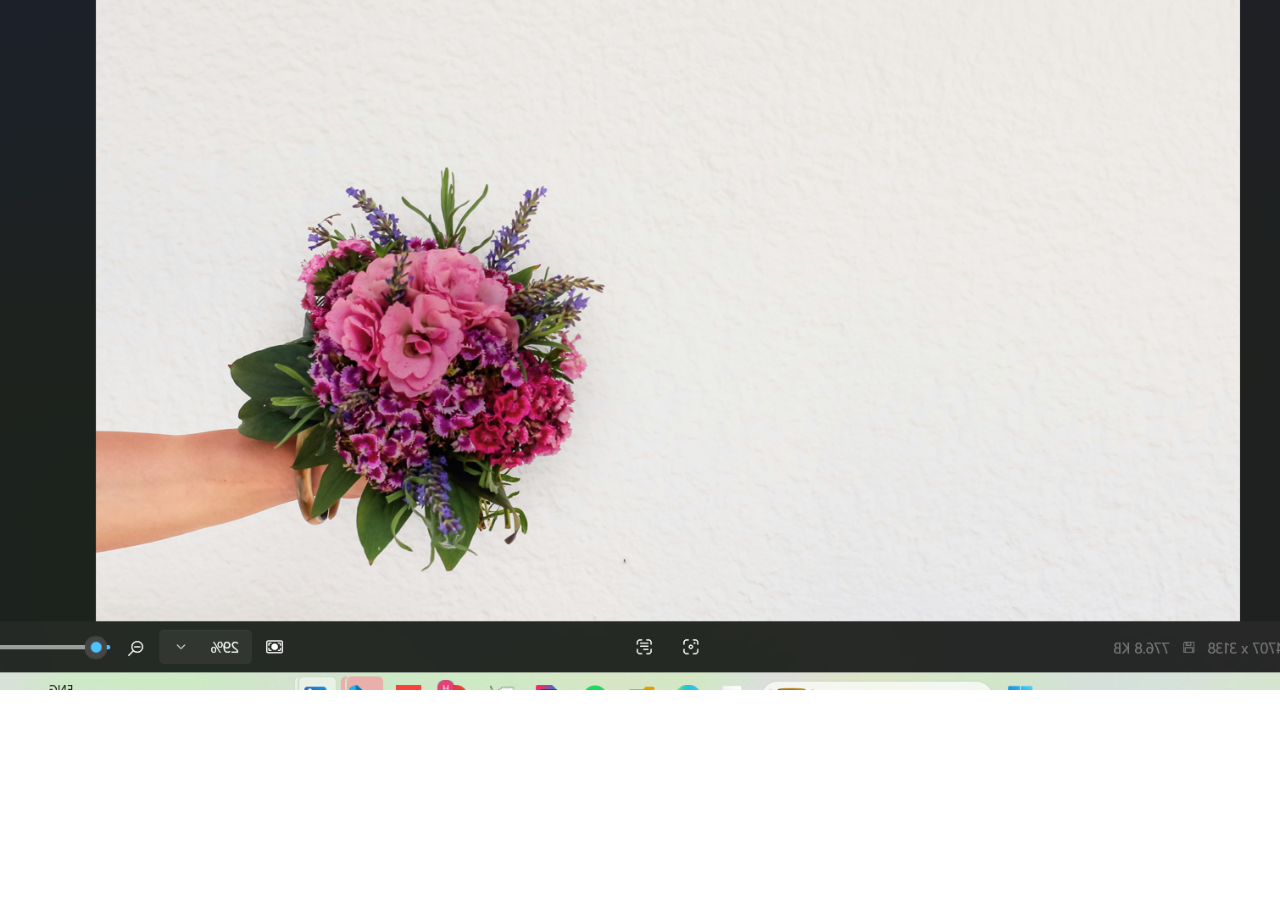
==== index.html @ 0ea35d05 "change" ====
<!DOCTYPE html PUBLIC "-//W3C//DTD XHTML 1.0 Strict//EN" "http://www.w3.org/TR/xhtml1/DTD/xhtml1-strict.dtd">
<html xml:lang="en" xmlns="http://www.w3.org/1999/xhtml">
<head>
    <meta http-equiv="Content-Type" content="text/html; charset=UTF-8">
    <title>HBD love</title>	    
    <link type="text/css" rel="stylesheet" href="./file/default.css">
    <script type="text/javascript" src="./file/jquery.min.js"></script>
    <script type="text/javascript" src="./file/jscex.min.js"></script>
    <script type="text/javascript" src="./file/jscex-parser.js"></script>
    <script type="text/javascript" src="./file/jscex-jit.js"></script>
    <script type="text/javascript" src="./file/jscex-builderbase.min.js"></script>
    <script type="text/javascript" src="./file/jscex-async.min.js"></script>
    <script type="text/javascript" src="./file/jscex-async-powerpack.min.js"></script>
    <script type="text/javascript" src="./file/functions.js" charset="utf-8"></script>
    <script type="text/javascript" src="./file/love.js" charset="utf-8"></script>
    <script>
        function playAudio() {
            var audio = document.getElementById("myAudio");
            audio.play();
        }
    </script>
</head>
<body>
    <div id="main">
        <div id="error"><a href="http://www.google.cn/chrome/intl/zh-CN/landing_chrome.html?hl=zh-CN&brand=CHMI">Chrome</a> (<a href="http://firefox.com.cn/download/">Firefox</a>)</div>
        <audio autoplay="autoplay" loop="loop" height="100" width="100" id="myAudio">
            <source src="aud.mp3" type="audio/mp3" />
            <embed height="100" width="100" src="aud.mp3" />
        </audio>
        <div id="wrap">
            <div id="text">
                <div id="code">
                    <span class="say">Happy Birthday, My Love ❤️</span><br>
                    <span class="say">Happy Birthday to the girl who stole my heart… and still pretends she’s innocent about it 😌</span><br>
                    <span class="say">Thank you for loving me the way you do.</span><br>
                    <span class="say">Thank you for choosing me every day.</span><br>
                    <span class="say">I LOVE YOU ❤️❤️</span><br>
                    <button id="openBtn" class="simple" onclick="window.location.href='index2.html'">Click Here Baby</button>
            </div>
            </div>
            <canvas id="canvas" width="1100" height="680"></canvas>
        </div>
    </div>

    <script>
    (function() {
        var canvas = $('#canvas');
		
        if (!canvas[0].getContext) {
            $("#error").show();
            return false;
        }

        var width = canvas.width();
        var height = canvas.height();        
        canvas.attr("width", width);
        canvas.attr("height", height);

        var opts = {
            seed: {
                x: width / 2 - 20,
                color: "rgb(190, 26, 37)",
                scale: 2
            },
            branch: [
                [535, 680, 570, 250, 500, 200, 30, 100, [
                    [540, 500, 455, 417, 340, 400, 13, 100, [
                        [450, 435, 434, 430, 394, 395, 2, 40]
                    ]],
                    [550, 445, 600, 356, 680, 345, 12, 100, [
                        [578, 400, 648, 409, 661, 426, 3, 80]
                    ]],
                    [539, 281, 537, 248, 534, 217, 3, 40],
                    [546, 397, 413, 247, 328, 244, 9, 80, [
                        [427, 286, 383, 253, 371, 205, 2, 40],
                        [498, 345, 435, 315, 395, 330, 4, 60]
                    ]],
                    [546, 357, 608, 252, 678, 221, 6, 100, [
                        [590, 293, 646, 277, 648, 271, 2, 80]
                    ]]
                ]] 
            ],
            bloom: {
                num: 700,
                width: 1080,
                height: 650,
            },
            footer: {
                width: 1200,
                height: 5,
                speed: 10,
            }
        }

        var tree = new Tree(canvas[0], width, height, opts);
        var seed = tree.seed;
        var foot = tree.footer;
        var hold = 1;

        canvas.click(function(e) {
            playAudio();
            var offset = canvas.offset(), x, y;
            x = e.pageX - offset.left;
            y = e.pageY - offset.top;
            if (seed.hover(x, y)) {
                hold = 0; 
                canvas.unbind("click");
                canvas.unbind("mousemove");
                canvas.removeClass('hand');
            }
        }).mousemove(function(e) {
            var offset = canvas.offset(), x, y;
            x = e.pageX - offset.left;
            y = e.pageY - offset.top;
            canvas.toggleClass('hand', seed.hover(x, y));
        });

        var seedAnimate = eval(Jscex.compile("async", function () {
            seed.draw();
            while (hold) {
                $await(Jscex.Async.sleep(10));
            }
            while (seed.canScale()) {
                seed.scale(0.95);
                $await(Jscex.Async.sleep(10));
            }
            while (seed.canMove()) {
                seed.move(0, 2);
                foot.draw();
                $await(Jscex.Async.sleep(10));
            }
        }));

        var growAnimate = eval(Jscex.compile("async", function () {
            do {
                tree.grow();
                $await(Jscex.Async.sleep(10));
            } while (tree.canGrow());
        }));

        var flowAnimate = eval(Jscex.compile("async", function () {
            do {
                tree.flower(2);
                $await(Jscex.Async.sleep(10));
            } while (tree.canFlower());
        }));

        var moveAnimate = eval(Jscex.compile("async", function () {
            tree.snapshot("p1", 240, 0, 610, 680);
            while (tree.move("p1", 500, 0)) {
                foot.draw();
                $await(Jscex.Async.sleep(10));
            }
            foot.draw();
            tree.snapshot("p2", 500, 0, 610, 680);

            canvas.parent().css("background", "url(" + tree.toDataURL('image/png') + ")");
            canvas.css("background", "#ffe");
            $await(Jscex.Async.sleep(300));
            canvas.css("background", "none");
        }));

        var textAnimate = eval(Jscex.compile("async", function () {
            $("#code").show().typewriter();
        }));
	    
        var runAsync = eval(Jscex.compile("async", function () {
            $await(seedAnimate());
            $await(growAnimate());
            $await(flowAnimate());
            $await(moveAnimate());
            textAnimate().start();
        }));

        runAsync().start();
    })();
    </script>
</body>
</html>
---- file/default.css ----
body {
  margin: 0;
  padding: 0;
  background-image: url('../img2.png');
  background-size: cover;
  background-repeat: no-repeat;
  font-size: 14px;
  font-family: sans-serif;
  color: white;
  overflow: auto;
}

a {
  color: white;
  font-size: 14px;
}

#main {
  width: 100%;
}

#wrap {
  position: relative;
  margin: 0 auto;
  width: 1100px;
  height: 680px;
  margin-top: 10px;
}

/* TEXT AREA */
#text {
  position: absolute;
  width: 420px;       /* increased width */
  height: 560px;
  left: -20px;         /* clean left spacing */
  top: -30px;          /* clean top spacing */
  z-index: 2;         /* keep above canvas */
}

/* TYPEWRITER TEXT */
#code {
  display: none;
  color: rgb(150, 28, 227);
  font-size: larger;
  font-weight: bolder;
  font-family: italic;
  line-height: 25px;
  margin-top: 70px;
}

/* Simple red button */
#openBtn.simple {
  background: rgb(190, 26, 37);
  color: #fff;
  border: none;
  padding: 6px 10px;
  border-radius: 6px;
  font-weight: bold;
  font-size: 12px;
  cursor: pointer;
  margin-left: 8px;
}

/* CLOCK */
#clock-box {
  position: absolute;
  left: 60px;
  top: 550px;
  font-size: 28px;
  display: none;
  z-index: 2;
}

#openBtn.simple:hover { filter: brightness(0.95); }

/* CLOCK removed */

/* CANVAS — SAME POSITION */
#canvas {
  position: absolute;
  left: 0;
  top: 0;
  width: 1100px;
  height: 680px;
  z-index: 1;
}

/* ERROR MESSAGE */
#error {
  margin: 0 auto;
  text-align: center;
  margin-top: 60px;
  display: none;
}

.hand {
  cursor: pointer;
}

.say {
  margin-left: 5px;
}

.space {
  margin-right: 150px;
}

/* MESSAGE BOX */
#message-box {
  position: absolute;
  margin-top: 450px;
  font-size: 25px;
  font-family: monospace;
  z-index: 2;
}
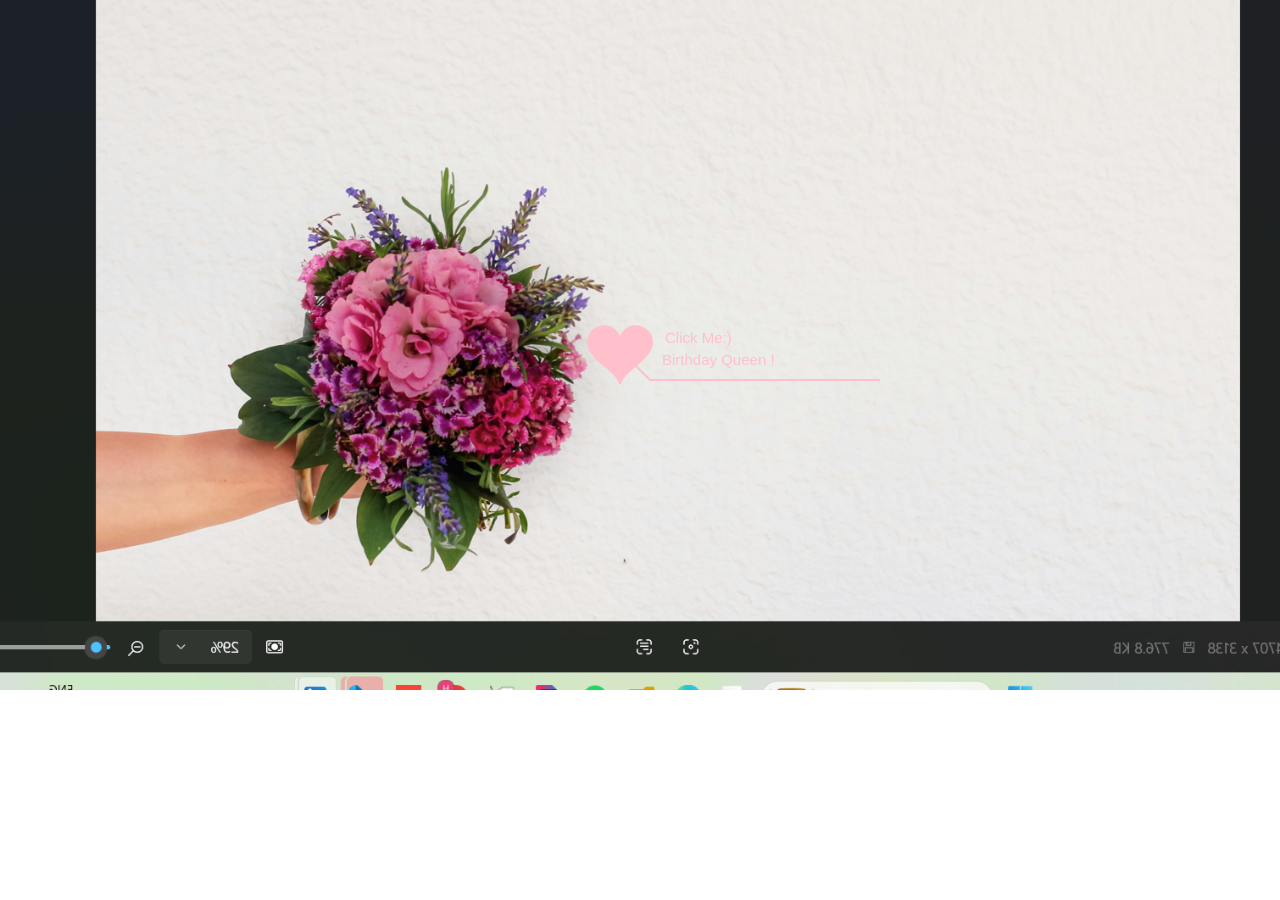
==== commit 5064a8e0: "text change" ====
--- a/index.html
+++ b/index.html
@@ -34,7 +34,7 @@
                     <span class="say">Happy Birthday to the girl who stole my heart… and still pretends she’s innocent about it 😌</span><br>
                     <span class="say">Thank you for loving me the way you do.</span><br>
                     <span class="say">Thank you for choosing me every day.</span><br>
-                    <span class="say">I LOVE YOU ❤️❤️</span><br>
+                    <span class="say">I LOVE YOU ❤️</span><br>
                     <button id="openBtn" class="simple" onclick="window.location.href='index2.html'">Click Here Baby</button>
             </div>
             </div>
